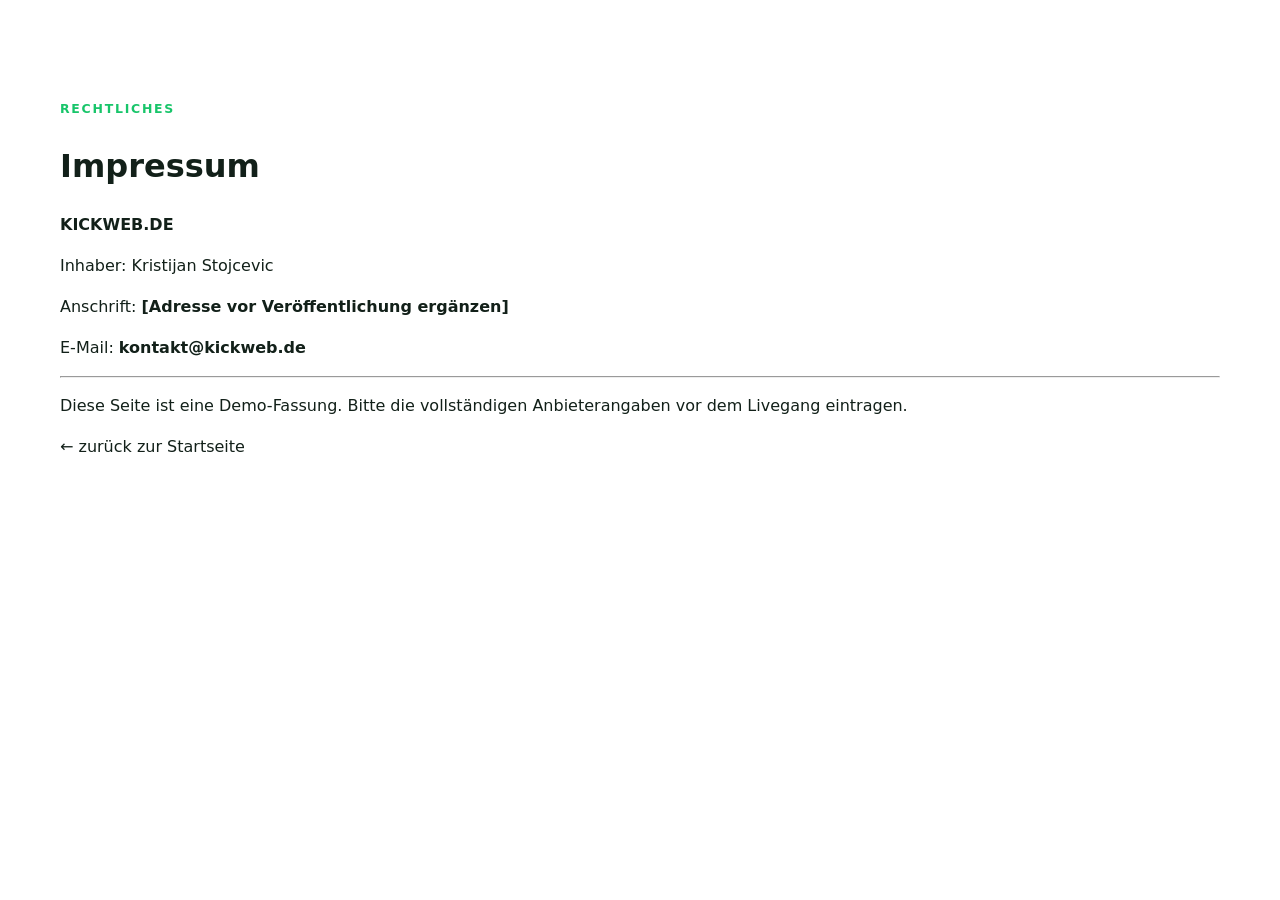
==== impressum.html @ 48f76fc3 "Add files via upload" ====
<!doctype html>
<html lang="de"><head><meta charset="utf-8"><meta name="viewport" content="width=device-width,initial-scale=1"><title>Impressum – KICKWEB.DE</title><link rel="stylesheet" href="style.css"></head>
<body><main class="section"><div class="container"><span class="section-kicker">RECHTLICHES</span><h1>Impressum</h1><p><strong>KICKWEB.DE</strong></p><p>Inhaber: Kristijan Stojcevic</p><p>Anschrift: <strong>[Adresse vor Veröffentlichung ergänzen]</strong></p><p>E-Mail: <strong>kontakt@kickweb.de</strong></p><hr><p>Diese Seite ist eine Demo-Fassung. Bitte die vollständigen Anbieterangaben vor dem Livegang eintragen.</p><p><a href="index.html">← zurück zur Startseite</a></p></div></main></body></html>
---- style.css ----
:root{
  --bg:#07120d;
  --bg-soft:#0c1a13;
  --card:#ffffff;
  --ink:#122019;
  --muted:#64746b;
  --line:#dce6df;
  --green:#18c56a;
  --green-dark:#0a8f49;
  --white:#f7fbf8;
  --shadow:0 18px 50px rgba(6,28,16,.10);
  --radius:22px;
  --max:1160px;
}
*{box-sizing:border-box}
html{scroll-behavior:smooth}
body{margin:0;font-family:Inter,ui-sans-serif,system-ui,-apple-system,BlinkMacSystemFont,"Segoe UI",sans-serif;background:#fff;color:var(--ink);line-height:1.55}
a{color:inherit;text-decoration:none}
.container{width:min(var(--max),calc(100% - 40px));margin:auto}
.site-header{position:sticky;top:0;z-index:20;background:rgba(7,18,13,.94);backdrop-filter:blur(12px);border-bottom:1px solid rgba(255,255,255,.08)}
.nav-wrap{display:flex;align-items:center;justify-content:space-between;min-height:72px;gap:30px}
.brand{display:flex;align-items:center;gap:10px;color:#fff;font-size:1.25rem;font-weight:900;letter-spacing:.5px}.brand-mark{font-size:1.4rem}.brand-dot{color:var(--green)}
.nav{display:flex;align-items:center;gap:24px;color:#e4eee8;font-size:.94rem}.nav a{opacity:.9}.nav a:hover{opacity:1;color:#fff}.nav-cta{padding:11px 16px;border:1px solid rgba(24,197,106,.55);border-radius:12px;background:rgba(24,197,106,.12);color:#fff!important}
.hero{background:radial-gradient(circle at 80% 20%,rgba(24,197,106,.22),transparent 28%),linear-gradient(135deg,#07120d,#0a1c13 60%,#07120d);color:#fff;padding:96px 0 84px;overflow:hidden}
.hero-grid{display:grid;grid-template-columns:1.1fr .9fr;align-items:center;gap:64px}.eyebrow{display:inline-flex;padding:8px 12px;border:1px solid rgba(255,255,255,.12);border-radius:999px;background:rgba(255,255,255,.05);color:#dce9e0;font-size:.78rem;font-weight:800;text-transform:uppercase;letter-spacing:.09em}
.hero h1{font-size:clamp(3.2rem,7vw,6rem);line-height:.95;letter-spacing:-.055em;margin:22px 0 18px}.hero h1 span{color:var(--green)}.hero-lead{max-width:640px;color:#c7d5cc;font-size:1.16rem}.hero-actions{display:flex;flex-wrap:wrap;gap:12px;margin:28px 0 16px}.btn{display:inline-flex;align-items:center;justify-content:center;border-radius:14px;padding:13px 18px;font-weight:800;border:1px solid transparent;transition:.2s ease;cursor:pointer}.btn-primary{background:var(--green);color:#06140c;box-shadow:0 8px 24px rgba(24,197,106,.18)}.btn-primary:hover{transform:translateY(-1px);background:#35d77f}.btn-ghost{border-color:rgba(255,255,255,.2);color:#fff;background:rgba(255,255,255,.03)}.btn-ghost:hover{background:rgba(255,255,255,.08)}.btn-light{background:#f0f6f2;color:var(--ink)}.btn-light:hover{background:#e5efe9}.btn-full{width:100%}.hero-note{color:#91a59a;font-size:.9rem}.hero-note strong{color:#fff}
.hero-card{border:1px solid rgba(255,255,255,.1);background:linear-gradient(180deg,rgba(255,255,255,.08),rgba(255,255,255,.03));padding:20px;border-radius:28px;box-shadow:0 30px 80px rgba(0,0,0,.24)}.score-top{display:flex;align-items:center;justify-content:space-between;color:#a9baaf;font-size:.74rem;font-weight:900;letter-spacing:.12em}.live-dot{height:9px;width:9px;border-radius:50%;background:var(--green);box-shadow:0 0 0 6px rgba(24,197,106,.1)}.score-box{margin-top:18px;padding:24px;border-radius:20px;background:#10241a;border:1px solid rgba(255,255,255,.07);display:flex;justify-content:space-between;align-items:flex-end;gap:20px}.mini-label{display:block;color:#81958a;font-size:.72rem;font-weight:800;letter-spacing:.09em;margin-bottom:8px}.score-box strong{display:block;font-size:1.25rem}.vs{display:block;margin:6px 0;color:var(--green);font-size:.72rem;font-weight:900}.score-time{font-size:1.05rem;font-weight:900;color:#d6e2da;white-space:nowrap}.stat-row{display:grid;grid-template-columns:repeat(3,1fr);gap:10px;margin-top:10px}.stat-row div{padding:15px;border-radius:16px;background:rgba(255,255,255,.04);border:1px solid rgba(255,255,255,.06)}.stat-row span,.stat-row strong{display:block}.stat-row span{font-size:.72rem;color:#83978c}.stat-row strong{font-size:.9rem;margin-top:3px}
.trust-strip{background:#eef7f1;border-bottom:1px solid #dae8de}.trust-grid{display:grid;grid-template-columns:repeat(4,1fr);gap:12px;padding:18px 0;color:#31513f;font-size:.88rem;font-weight:800;text-align:center}
.section{padding:96px 0}.section-dark{background:var(--bg);color:#fff}.section-heading{max-width:720px;margin:0 auto 46px;text-align:center}.section-heading.compact{margin-bottom:34px}.section-kicker{display:inline-block;color:var(--green);font-size:.78rem;font-weight:900;letter-spacing:.14em}.section h2{font-size:clamp(2rem,4vw,3.3rem);line-height:1.02;letter-spacing:-.045em;margin:12px 0 14px}.section-heading p,.muted{color:var(--muted)}
.pricing-grid{display:grid;grid-template-columns:repeat(3,1fr);gap:18px}.price-card{position:relative;border:1px solid var(--line);border-radius:24px;padding:30px;background:#fff;box-shadow:var(--shadow);display:flex;flex-direction:column}.price-card.featured{border:2px solid var(--green);transform:translateY(-6px)}.popular{position:absolute;right:18px;top:18px;padding:6px 10px;border-radius:999px;background:rgba(24,197,106,.12);color:var(--green-dark);font-size:.69rem;font-weight:900;letter-spacing:.06em}.price-topline{color:#587166;font-weight:900;letter-spacing:.1em;font-size:.77rem}.price-card h3{font-size:3.2rem;line-height:1;margin:12px 0 4px}.price-sub{margin:0 0 18px;color:var(--muted);font-weight:700}.price-card ul{margin:0 0 26px;padding:0;list-style:none;display:grid;gap:11px;color:#3f5148;flex:1}.price-card li::before{content:"✓";color:var(--green-dark);font-weight:900;margin-right:10px}.pricing-note{margin-top:18px;color:#62746a;font-size:.85rem;text-align:center}
.two-col{display:grid;grid-template-columns:.95fr 1.05fr;gap:70px;align-items:start}.section-dark .muted{color:#a9b9af}.feature-list{display:grid;gap:14px}.feature{display:grid;grid-template-columns:48px 1fr;gap:16px;align-items:start;padding:20px;border:1px solid rgba(255,255,255,.08);border-radius:18px;background:rgba(255,255,255,.03)}.feature>span{color:var(--green);font-weight:900;font-size:.9rem}.feature strong{font-size:1.02rem}.feature p{margin:5px 0 0;color:#a5b5ab;font-size:.92rem}
.maintenance{background:#f5f9f6}.maintenance-grid{display:grid;grid-template-columns:repeat(3,1fr);gap:14px}.maintenance-card{padding:20px;border-radius:18px;border:1px solid var(--line);background:#fff;display:flex;flex-direction:column;gap:6px}.maintenance-card strong{font-size:1.02rem}.maintenance-card span{color:var(--muted);font-size:.9rem}
.contact-section{background:#fbfdfc}.contact-grid{display:grid;grid-template-columns:.9fr 1.1fr;gap:48px;align-items:start}.contact-box{display:grid;gap:12px;margin-top:24px}.contact-box div{padding:16px 18px;border:1px solid var(--line);border-radius:16px;background:#fff}.contact-box span{display:block;color:var(--muted);font-size:.78rem;font-weight:800;text-transform:uppercase;letter-spacing:.08em}.contact-box strong{display:block;margin-top:4px}.placeholder-note{margin-top:18px;color:#8b9c92;font-size:.78rem}.contact-form{display:grid;gap:14px;padding:26px;border:1px solid var(--line);background:#fff;border-radius:22px;box-shadow:var(--shadow)}.contact-form label{display:grid;gap:7px;font-size:.87rem;font-weight:800}.contact-form input,.contact-form select,.contact-form textarea{width:100%;border:1px solid #d5e0d9;border-radius:12px;padding:12px 13px;font:inherit;outline:none;background:#fbfdfc;color:var(--ink)}.contact-form input:focus,.contact-form select:focus,.contact-form textarea:focus{border-color:var(--green);box-shadow:0 0 0 3px rgba(24,197,106,.09)}.form-note{margin:0;color:#7b8c83;font-size:.78rem}
.footer{background:#06100b;color:#becac1;padding:30px 0}.footer-grid{display:grid;grid-template-columns:1fr auto auto;gap:24px;align-items:center;font-size:.84rem}.footer strong{display:block;color:#fff}.footer span{display:block;margin-top:3px;color:#819187}.footer-links{display:flex;gap:18px}.footer-links a:hover{color:#fff}.copyright{color:#728077}
@media(max-width:900px){.nav{display:none}.hero-grid,.two-col,.contact-grid{grid-template-columns:1fr}.hero{padding:78px 0 64px}.hero-card{max-width:620px}.pricing-grid,.maintenance-grid{grid-template-columns:1fr}.price-card.featured{transform:none}.trust-grid{grid-template-columns:1fr 1fr}.footer-grid{grid-template-columns:1fr;text-align:center}.footer-links{justify-content:center}}
@media(max-width:560px){.container{width:min(var(--max),calc(100% - 24px))}.hero h1{font-size:3.1rem}.hero-actions{flex-direction:column}.hero-actions .btn{width:100%}.score-box{flex-direction:column;align-items:flex-start}.trust-grid{grid-template-columns:1fr}.section{padding:72px 0}.price-card{padding:24px}.price-card h3{font-size:2.8rem}}
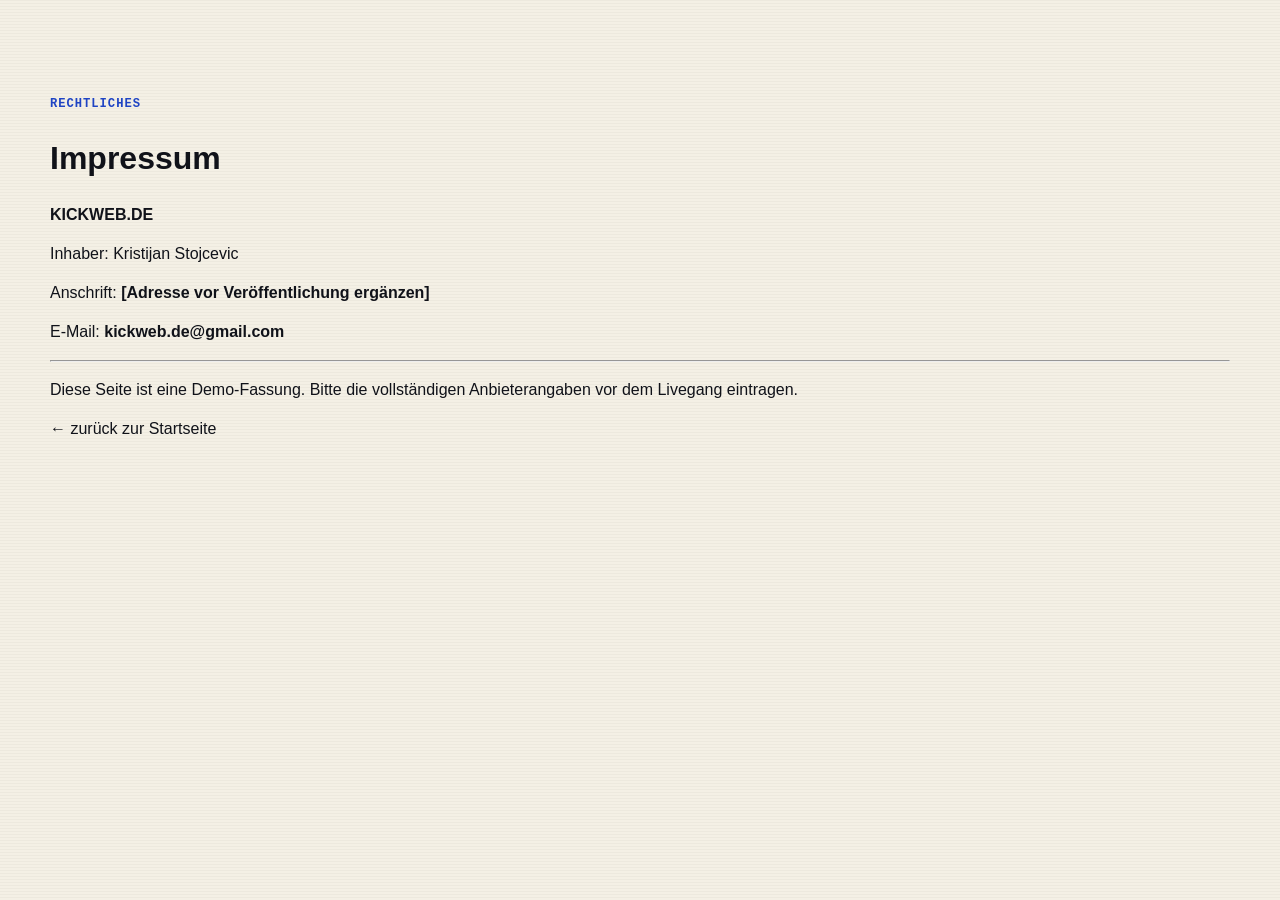
==== commit 7c6c4b10: "Add files via upload" ====
--- a/impressum.html
+++ b/impressum.html
@@ -1,3 +1,3 @@
 <!doctype html>
 <html lang="de"><head><meta charset="utf-8"><meta name="viewport" content="width=device-width,initial-scale=1"><title>Impressum – KICKWEB.DE</title><link rel="stylesheet" href="style.css"></head>
-<body><main class="section"><div class="container"><span class="section-kicker">RECHTLICHES</span><h1>Impressum</h1><p><strong>KICKWEB.DE</strong></p><p>Inhaber: Kristijan Stojcevic</p><p>Anschrift: <strong>[Adresse vor Veröffentlichung ergänzen]</strong></p><p>E-Mail: <strong>kontakt@kickweb.de</strong></p><hr><p>Diese Seite ist eine Demo-Fassung. Bitte die vollständigen Anbieterangaben vor dem Livegang eintragen.</p><p><a href="index.html">← zurück zur Startseite</a></p></div></main></body></html>
+<body><main class="section"><div class="container"><span class="section-kicker">RECHTLICHES</span><h1>Impressum</h1><p><strong>KICKWEB.DE</strong></p><p>Inhaber: Kristijan Stojcevic</p><p>Anschrift: <strong>[Adresse vor Veröffentlichung ergänzen]</strong></p><p>E-Mail: <strong>kickweb.de@gmail.com</strong></p><hr><p>Diese Seite ist eine Demo-Fassung. Bitte die vollständigen Anbieterangaben vor dem Livegang eintragen.</p><p><a href="index.html">← zurück zur Startseite</a></p></div></main></body></html>
--- a/style.css
+++ b/style.css
@@ -1,36 +1,59 @@
 :root{
-  --bg:#07120d;
-  --bg-soft:#0c1a13;
-  --card:#ffffff;
-  --ink:#122019;
-  --muted:#64746b;
-  --line:#dce6df;
-  --green:#18c56a;
-  --green-dark:#0a8f49;
-  --white:#f7fbf8;
-  --shadow:0 18px 50px rgba(6,28,16,.10);
-  --radius:22px;
-  --max:1160px;
+  --bg:#10131a;
+  --bg2:#171b25;
+  --panel:#f4f0e5;
+  --panel2:#ebe5d7;
+  --ink:#101219;
+  --muted:#5f616a;
+  --line:#b3b3bb;
+  --red:#e21b23;
+  --blue:#1f45c6;
+  --green:#1c8d47;
+  --white:#f8f6ef;
+  --shadow:8px 10px 0 rgba(8,10,14,.12);
+  --max:1180px;
 }
 *{box-sizing:border-box}
 html{scroll-behavior:smooth}
-body{margin:0;font-family:Inter,ui-sans-serif,system-ui,-apple-system,BlinkMacSystemFont,"Segoe UI",sans-serif;background:#fff;color:var(--ink);line-height:1.55}
+body{margin:0;background:var(--panel);color:var(--ink);font-family:Arial,Helvetica,sans-serif;line-height:1.45;overflow-x:hidden}
+body:before{content:"";position:fixed;inset:0;pointer-events:none;z-index:50;background:repeating-linear-gradient(to bottom,rgba(0,0,0,.055) 0,rgba(0,0,0,.055) 1px,transparent 1px,transparent 3px);mix-blend-mode:multiply;opacity:.45}
+.scanlines{position:fixed;inset:0;pointer-events:none;z-index:60;opacity:.09;background:radial-gradient(circle at 15% 20%,rgba(255,255,255,.25),transparent 22%),radial-gradient(circle at 84% 78%,rgba(31,69,198,.25),transparent 18%)}
 a{color:inherit;text-decoration:none}
-.container{width:min(var(--max),calc(100% - 40px));margin:auto}
-.site-header{position:sticky;top:0;z-index:20;background:rgba(7,18,13,.94);backdrop-filter:blur(12px);border-bottom:1px solid rgba(255,255,255,.08)}
-.nav-wrap{display:flex;align-items:center;justify-content:space-between;min-height:72px;gap:30px}
-.brand{display:flex;align-items:center;gap:10px;color:#fff;font-size:1.25rem;font-weight:900;letter-spacing:.5px}.brand-mark{font-size:1.4rem}.brand-dot{color:var(--green)}
-.nav{display:flex;align-items:center;gap:24px;color:#e4eee8;font-size:.94rem}.nav a{opacity:.9}.nav a:hover{opacity:1;color:#fff}.nav-cta{padding:11px 16px;border:1px solid rgba(24,197,106,.55);border-radius:12px;background:rgba(24,197,106,.12);color:#fff!important}
-.hero{background:radial-gradient(circle at 80% 20%,rgba(24,197,106,.22),transparent 28%),linear-gradient(135deg,#07120d,#0a1c13 60%,#07120d);color:#fff;padding:96px 0 84px;overflow:hidden}
-.hero-grid{display:grid;grid-template-columns:1.1fr .9fr;align-items:center;gap:64px}.eyebrow{display:inline-flex;padding:8px 12px;border:1px solid rgba(255,255,255,.12);border-radius:999px;background:rgba(255,255,255,.05);color:#dce9e0;font-size:.78rem;font-weight:800;text-transform:uppercase;letter-spacing:.09em}
-.hero h1{font-size:clamp(3.2rem,7vw,6rem);line-height:.95;letter-spacing:-.055em;margin:22px 0 18px}.hero h1 span{color:var(--green)}.hero-lead{max-width:640px;color:#c7d5cc;font-size:1.16rem}.hero-actions{display:flex;flex-wrap:wrap;gap:12px;margin:28px 0 16px}.btn{display:inline-flex;align-items:center;justify-content:center;border-radius:14px;padding:13px 18px;font-weight:800;border:1px solid transparent;transition:.2s ease;cursor:pointer}.btn-primary{background:var(--green);color:#06140c;box-shadow:0 8px 24px rgba(24,197,106,.18)}.btn-primary:hover{transform:translateY(-1px);background:#35d77f}.btn-ghost{border-color:rgba(255,255,255,.2);color:#fff;background:rgba(255,255,255,.03)}.btn-ghost:hover{background:rgba(255,255,255,.08)}.btn-light{background:#f0f6f2;color:var(--ink)}.btn-light:hover{background:#e5efe9}.btn-full{width:100%}.hero-note{color:#91a59a;font-size:.9rem}.hero-note strong{color:#fff}
-.hero-card{border:1px solid rgba(255,255,255,.1);background:linear-gradient(180deg,rgba(255,255,255,.08),rgba(255,255,255,.03));padding:20px;border-radius:28px;box-shadow:0 30px 80px rgba(0,0,0,.24)}.score-top{display:flex;align-items:center;justify-content:space-between;color:#a9baaf;font-size:.74rem;font-weight:900;letter-spacing:.12em}.live-dot{height:9px;width:9px;border-radius:50%;background:var(--green);box-shadow:0 0 0 6px rgba(24,197,106,.1)}.score-box{margin-top:18px;padding:24px;border-radius:20px;background:#10241a;border:1px solid rgba(255,255,255,.07);display:flex;justify-content:space-between;align-items:flex-end;gap:20px}.mini-label{display:block;color:#81958a;font-size:.72rem;font-weight:800;letter-spacing:.09em;margin-bottom:8px}.score-box strong{display:block;font-size:1.25rem}.vs{display:block;margin:6px 0;color:var(--green);font-size:.72rem;font-weight:900}.score-time{font-size:1.05rem;font-weight:900;color:#d6e2da;white-space:nowrap}.stat-row{display:grid;grid-template-columns:repeat(3,1fr);gap:10px;margin-top:10px}.stat-row div{padding:15px;border-radius:16px;background:rgba(255,255,255,.04);border:1px solid rgba(255,255,255,.06)}.stat-row span,.stat-row strong{display:block}.stat-row span{font-size:.72rem;color:#83978c}.stat-row strong{font-size:.9rem;margin-top:3px}
-.trust-strip{background:#eef7f1;border-bottom:1px solid #dae8de}.trust-grid{display:grid;grid-template-columns:repeat(4,1fr);gap:12px;padding:18px 0;color:#31513f;font-size:.88rem;font-weight:800;text-align:center}
-.section{padding:96px 0}.section-dark{background:var(--bg);color:#fff}.section-heading{max-width:720px;margin:0 auto 46px;text-align:center}.section-heading.compact{margin-bottom:34px}.section-kicker{display:inline-block;color:var(--green);font-size:.78rem;font-weight:900;letter-spacing:.14em}.section h2{font-size:clamp(2rem,4vw,3.3rem);line-height:1.02;letter-spacing:-.045em;margin:12px 0 14px}.section-heading p,.muted{color:var(--muted)}
-.pricing-grid{display:grid;grid-template-columns:repeat(3,1fr);gap:18px}.price-card{position:relative;border:1px solid var(--line);border-radius:24px;padding:30px;background:#fff;box-shadow:var(--shadow);display:flex;flex-direction:column}.price-card.featured{border:2px solid var(--green);transform:translateY(-6px)}.popular{position:absolute;right:18px;top:18px;padding:6px 10px;border-radius:999px;background:rgba(24,197,106,.12);color:var(--green-dark);font-size:.69rem;font-weight:900;letter-spacing:.06em}.price-topline{color:#587166;font-weight:900;letter-spacing:.1em;font-size:.77rem}.price-card h3{font-size:3.2rem;line-height:1;margin:12px 0 4px}.price-sub{margin:0 0 18px;color:var(--muted);font-weight:700}.price-card ul{margin:0 0 26px;padding:0;list-style:none;display:grid;gap:11px;color:#3f5148;flex:1}.price-card li::before{content:"✓";color:var(--green-dark);font-weight:900;margin-right:10px}.pricing-note{margin-top:18px;color:#62746a;font-size:.85rem;text-align:center}
-.two-col{display:grid;grid-template-columns:.95fr 1.05fr;gap:70px;align-items:start}.section-dark .muted{color:#a9b9af}.feature-list{display:grid;gap:14px}.feature{display:grid;grid-template-columns:48px 1fr;gap:16px;align-items:start;padding:20px;border:1px solid rgba(255,255,255,.08);border-radius:18px;background:rgba(255,255,255,.03)}.feature>span{color:var(--green);font-weight:900;font-size:.9rem}.feature strong{font-size:1.02rem}.feature p{margin:5px 0 0;color:#a5b5ab;font-size:.92rem}
-.maintenance{background:#f5f9f6}.maintenance-grid{display:grid;grid-template-columns:repeat(3,1fr);gap:14px}.maintenance-card{padding:20px;border-radius:18px;border:1px solid var(--line);background:#fff;display:flex;flex-direction:column;gap:6px}.maintenance-card strong{font-size:1.02rem}.maintenance-card span{color:var(--muted);font-size:.9rem}
-.contact-section{background:#fbfdfc}.contact-grid{display:grid;grid-template-columns:.9fr 1.1fr;gap:48px;align-items:start}.contact-box{display:grid;gap:12px;margin-top:24px}.contact-box div{padding:16px 18px;border:1px solid var(--line);border-radius:16px;background:#fff}.contact-box span{display:block;color:var(--muted);font-size:.78rem;font-weight:800;text-transform:uppercase;letter-spacing:.08em}.contact-box strong{display:block;margin-top:4px}.placeholder-note{margin-top:18px;color:#8b9c92;font-size:.78rem}.contact-form{display:grid;gap:14px;padding:26px;border:1px solid var(--line);background:#fff;border-radius:22px;box-shadow:var(--shadow)}.contact-form label{display:grid;gap:7px;font-size:.87rem;font-weight:800}.contact-form input,.contact-form select,.contact-form textarea{width:100%;border:1px solid #d5e0d9;border-radius:12px;padding:12px 13px;font:inherit;outline:none;background:#fbfdfc;color:var(--ink)}.contact-form input:focus,.contact-form select:focus,.contact-form textarea:focus{border-color:var(--green);box-shadow:0 0 0 3px rgba(24,197,106,.09)}.form-note{margin:0;color:#7b8c83;font-size:.78rem}
-.footer{background:#06100b;color:#becac1;padding:30px 0}.footer-grid{display:grid;grid-template-columns:1fr auto auto;gap:24px;align-items:center;font-size:.84rem}.footer strong{display:block;color:#fff}.footer span{display:block;margin-top:3px;color:#819187}.footer-links{display:flex;gap:18px}.footer-links a:hover{color:#fff}.copyright{color:#728077}
-@media(max-width:900px){.nav{display:none}.hero-grid,.two-col,.contact-grid{grid-template-columns:1fr}.hero{padding:78px 0 64px}.hero-card{max-width:620px}.pricing-grid,.maintenance-grid{grid-template-columns:1fr}.price-card.featured{transform:none}.trust-grid{grid-template-columns:1fr 1fr}.footer-grid{grid-template-columns:1fr;text-align:center}.footer-links{justify-content:center}}
-@media(max-width:560px){.container{width:min(var(--max),calc(100% - 24px))}.hero h1{font-size:3.1rem}.hero-actions{flex-direction:column}.hero-actions .btn{width:100%}.score-box{flex-direction:column;align-items:flex-start}.trust-grid{grid-template-columns:1fr}.section{padding:72px 0}.price-card{padding:24px}.price-card h3{font-size:2.8rem}}
+.container{width:min(var(--max),calc(100% - 36px));margin:0 auto}
+.topbar{display:flex;justify-content:space-between;gap:20px;padding:7px 0;font-family:"Courier New",monospace;font-size:.7rem;letter-spacing:.08em;color:#dadce3;text-transform:uppercase}
+.site-header{position:sticky;top:0;z-index:30;background:#10131a;color:#fff;border-bottom:4px solid var(--red);box-shadow:0 4px 0 var(--blue)}
+.pixel-dot{display:inline-block;width:8px;height:8px;background:#47d46e;box-shadow:5px 0 0 #47d46e,10px 0 0 #47d46e;margin-right:12px;vertical-align:middle}
+.nav-wrap{display:flex;align-items:center;justify-content:space-between;min-height:80px;gap:24px}
+.brand{display:block;width:230px;background:#f8f6ef;padding:5px 8px;border:2px solid #0b0d12;box-shadow:5px 5px 0 var(--blue)}
+.brand img{display:block;width:100%;height:auto}
+.nav{display:flex;align-items:center;gap:18px;font-family:"Courier New",monospace;font-size:.8rem;font-weight:900;letter-spacing:.06em}
+.nav a{padding:9px 11px;border:2px solid transparent}.nav a:hover{color:#fff;background:var(--blue);border-color:#9fb2ff}
+.nav-cta{background:var(--red);border-color:#ff5d63!important;color:#fff!important;box-shadow:4px 4px 0 var(--blue)}
+.hero{position:relative;background:linear-gradient(90deg,#11141c 0%,#161923 58%,#20253a 100%);color:#fff;padding:72px 0 60px;overflow:hidden}
+.hero:after{content:"";position:absolute;inset:0;background:linear-gradient(150deg,transparent 0 55%,rgba(31,69,198,.22) 55% 69%,transparent 69%);pointer-events:none}
+.pitch-bg{position:absolute;inset:0;pointer-events:none;overflow:hidden}
+.pitch-line{position:absolute;border:2px solid rgba(255,255,255,.08);transform:skewY(-12deg)}
+.line-1{width:720px;height:420px;right:-180px;top:80px}.line-2{width:450px;height:260px;right:80px;top:140px}.pitch-circle{position:absolute;width:280px;height:280px;border:2px solid rgba(255,255,255,.08);border-radius:50%;right:120px;bottom:-110px}.pixel-star{position:absolute;color:rgba(255,255,255,.18);font-family:"Courier New",monospace;font-size:40px}.star-1{right:70px;top:48px}.star-2{right:410px;bottom:70px}
+.hero-grid{position:relative;z-index:2;display:grid;grid-template-columns:1.15fr .85fr;gap:56px;align-items:center}
+.retro-badge{display:inline-block;padding:6px 10px;background:var(--blue);border:2px solid #8298ff;font-family:"Courier New",monospace;font-weight:900;font-size:.75rem;letter-spacing:.08em;box-shadow:5px 5px 0 var(--red)}
+.hero h1,.section h2{font-family:Impact,"Arial Black",Arial,sans-serif;text-transform:uppercase}
+.hero h1{font-size:clamp(3.2rem,7vw,6.6rem);line-height:.9;letter-spacing:-.045em;margin:26px 0 20px;text-shadow:5px 5px 0 var(--blue)}
+.hero h1 span{color:#fff;text-shadow:5px 5px 0 var(--red)}
+.hero-lead{max-width:640px;color:#dfe2eb;font-size:1.08rem;font-family:Arial,Helvetica,sans-serif}
+.hero-actions{display:flex;flex-wrap:wrap;gap:12px;margin:26px 0 14px}.btn{display:inline-flex;align-items:center;justify-content:center;min-height:46px;padding:11px 18px;border:3px solid var(--ink);font-family:"Courier New",monospace;font-weight:900;font-size:.79rem;letter-spacing:.05em;cursor:pointer;transition:transform .12s ease,box-shadow .12s ease}
+.btn:hover{transform:translate(-2px,-2px);box-shadow:6px 6px 0 var(--blue)}.btn-red{background:var(--red);color:#fff}.btn-blue{background:var(--blue);color:#fff;border-color:#09173f}.btn-dark{background:#171a22;color:#fff;border-color:#171a22}.btn-full{width:100%}
+.hero-meta{display:flex;gap:11px;flex-wrap:wrap;font-family:"Courier New",monospace;font-size:.72rem;color:#b9bec9}.hero-meta strong{color:#fff}
+.match-card{position:relative;background:var(--panel);color:var(--ink);border:4px solid #0b0d12;box-shadow:10px 10px 0 var(--red),15px 15px 0 var(--blue);padding:18px}
+.match-top,.match-footer{display:flex;justify-content:space-between;gap:12px;font-family:"Courier New",monospace;font-size:.69rem;font-weight:900;letter-spacing:.06em;border-bottom:2px solid #8d8e94;padding-bottom:10px}.match-footer{border-top:2px solid #8d8e94;border-bottom:0;padding-top:10px;padding-bottom:0;color:#424650}
+.match-main{display:grid;grid-template-columns:1fr auto 1fr;gap:10px;align-items:center;padding:34px 0}.club{text-align:center}.club-right{text-align:center}.club strong{display:block;font-family:"Arial Black",Arial,sans-serif;font-size:1rem;margin-top:10px}.club-badge{display:grid;place-items:center;width:72px;height:72px;margin:0 auto;background:#0e1527;color:#fff;border:4px solid var(--blue);font-family:Impact,Arial Black,sans-serif;font-size:1.6rem}.club-badge.red{background:var(--red);border-color:#8e1015}.score{font-family:Impact,Arial Black,sans-serif;font-size:2.2rem;color:var(--blue)}
+.ticker{background:#f6f4ec;border-bottom:3px solid #11141a;border-top:3px solid #11141a;overflow:hidden}.ticker-track{display:flex;justify-content:space-between;gap:18px;padding:11px 0;font-family:"Courier New",monospace;font-size:.72rem;font-weight:900;letter-spacing:.05em;white-space:nowrap}
+.section{padding:90px 0}.section-dark,.game-section{background:#10131a;color:#fff}.retro-heading{text-align:left;max-width:760px;margin:0 0 40px}.retro-heading.light p{color:#b7bcc6}.section-kicker{display:inline-block;color:var(--blue);font-family:"Courier New",monospace;font-weight:900;font-size:.76rem;letter-spacing:.08em}.game-section .section-kicker{color:#6e8cff}.section h2{font-size:clamp(2.5rem,5vw,4rem);line-height:.96;letter-spacing:-.03em;margin:10px 0 14px}.section h2 span{color:var(--red)}.section-heading p{margin:0;color:var(--muted);max-width:700px}
+.pricing-grid{display:grid;grid-template-columns:repeat(3,1fr);gap:20px}.price-card{position:relative;background:var(--panel);border:3px solid #161820;box-shadow:var(--shadow);padding:26px;display:flex;flex-direction:column;min-height:560px;overflow:hidden}.price-card:before{content:"";position:absolute;right:-35px;top:-35px;width:120px;height:120px;border-radius:50%;border:10px solid rgba(31,69,198,.08)}.featured{transform:translateY(-7px);border-color:var(--blue);box-shadow:9px 12px 0 var(--blue)}.card-ribbon{display:inline-block;align-self:flex-start;background:#12151c;color:#fff;padding:6px 10px;font-family:"Courier New",monospace;font-weight:900;font-size:.72rem;box-shadow:4px 4px 0 var(--blue)}.card-ribbon.blue{background:var(--blue);box-shadow:4px 4px 0 var(--red)}.card-ribbon.red{background:var(--red);box-shadow:4px 4px 0 var(--blue)}
+.card-no{position:absolute;right:20px;top:16px;font-family:"Courier New",monospace;color:#a2a5ad;font-size:.72rem}.price-card h3{font-family:Impact,"Arial Black",Arial,sans-serif;font-size:4rem;line-height:1;margin:28px 0 6px}.price-sub{font-family:"Courier New",monospace;font-size:.76rem;font-weight:900;color:#5f616a;margin:0 0 18px}.price-card ul{list-style:none;padding:0;margin:0 0 24px;display:grid;gap:10px;flex:1;font-size:.92rem}.price-card li:before{content:"■";color:var(--red);margin-right:9px;font-size:.65em;vertical-align:2px}.featured-stamp{position:absolute;right:0;top:0;background:var(--blue);color:#fff;padding:6px 10px;font-family:"Courier New",monospace;font-size:.66rem;font-weight:900;letter-spacing:.05em}.pricing-note{margin-top:18px}
+.pixel-box{border:2px dashed #9498a0;padding:11px 14px;font-family:"Courier New",monospace;font-size:.69rem;font-weight:900;text-align:center;background:#e9e4d7}
+.feature-grid{display:grid;grid-template-columns:repeat(3,1fr);gap:14px}.feature-panel{border:2px solid #4b5261;padding:20px;background:linear-gradient(145deg,#171b25,#13161e);min-height:165px;box-shadow:5px 5px 0 rgba(31,69,198,.25)}.feature-panel span{display:block;color:#7589dc;font-family:"Courier New",monospace;font-size:.72rem;font-weight:900;margin-bottom:24px}.feature-panel strong{font-family:Impact,"Arial Black",Arial,sans-serif;font-size:1.3rem;letter-spacing:.02em}.feature-panel p{color:#b8bdc8;margin:7px 0 0;font-size:.9rem}
+.maintenance{background:#ded8ca}.maintenance-grid{display:grid;grid-template-columns:repeat(3,1fr);gap:16px}.maintenance-card{border:3px solid #171a21;background:#efebe1;padding:24px;box-shadow:6px 7px 0 #9aa0ac;min-height:170px}.tiny-tag{display:inline-block;background:#141821;color:#fff;padding:4px 7px;font-family:"Courier New",monospace;font-size:.66rem;font-weight:900;margin-bottom:16px}.tiny-tag.blue{background:var(--blue)}.tiny-tag.red{background:var(--red)}.maintenance-card strong{display:block;font-family:Impact,"Arial Black",Arial,sans-serif;font-size:2rem}.maintenance-card p{margin:7px 0 0;color:#5e626b}
+.contact-section{background:var(--panel);border-top:4px solid #161a22}.contact-grid{display:grid;grid-template-columns:.9fr 1.1fr;gap:50px;align-items:start}.contact-section h2{max-width:560px}.contact-section> .container > div:first-child > p{max-width:560px;color:#565a64}.contact-box{display:grid;gap:10px;margin-top:24px}.contact-box div{background:#ebe6d8;border:2px solid #9b9ca4;padding:15px 16px;box-shadow:4px 4px 0 #c1c3ca}.contact-box span{display:block;font-family:"Courier New",monospace;font-size:.68rem;font-weight:900;color:#696d76;letter-spacing:.08em}.contact-box strong{display:block;margin-top:4px;font-family:"Courier New",monospace;font-size:.93rem}.contact-form{background:#151820;color:#fff;border:4px solid #090b10;padding:24px;box-shadow:9px 9px 0 var(--red)}.form-title{display:flex;justify-content:space-between;font-family:"Courier New",monospace;font-weight:900;font-size:.8rem;letter-spacing:.08em;margin-bottom:16px}.form-title span{color:#51d46c}.contact-form label{display:grid;gap:7px;margin-bottom:13px;font-family:"Courier New",monospace;font-size:.72rem;font-weight:900;letter-spacing:.05em}.contact-form input,.contact-form select,.contact-form textarea{width:100%;border:2px solid #5a5f6b;background:#0f1218;color:#f4f0e5;padding:12px 13px;font:inherit;outline:none}.contact-form input:focus,.contact-form select:focus,.contact-form textarea:focus{border-color:#6c88ff;box-shadow:0 0 0 2px rgba(31,69,198,.25)}.form-note{margin:11px 0 0;color:#969ca9;font-size:.72rem;line-height:1.45}
+.footer{background:#0a0c11;color:#c9cbd1;padding:25px 0;border-top:4px solid var(--blue)}.footer-grid{display:grid;grid-template-columns:1fr auto auto;gap:20px;align-items:center}.footer strong{display:block;color:#fff;font-family:"Courier New",monospace}.footer span{display:block;margin-top:3px;color:#858a96;font-size:.78rem}.footer-links{display:flex;gap:15px;font-family:"Courier New",monospace;font-size:.72rem}.footer-links a:hover{color:#fff}.copyright{font-family:"Courier New",monospace;font-size:.68rem;color:#737783}
+@media(max-width:950px){.nav{display:none}.hero-grid,.contact-grid{grid-template-columns:1fr}.hero{padding-top:58px}.match-card{max-width:680px}.pricing-grid,.feature-grid,.maintenance-grid{grid-template-columns:1fr}.featured{transform:none}.ticker-track{overflow:auto;justify-content:flex-start}.footer-grid{grid-template-columns:1fr;text-align:center}.footer-links{justify-content:center}}
+@media(max-width:560px){.container{width:min(var(--max),calc(100% - 22px))}.topbar-right{display:none}.brand{width:200px}.hero h1{font-size:3.2rem}.hero-actions{flex-direction:column}.hero-actions .btn{width:100%}.match-main{padding:22px 0}.club-badge{width:60px;height:60px}.section{padding:70px 0}.price-card{min-height:auto}.price-card h3{font-size:3.3rem}.feature-panel{min-height:auto}}
